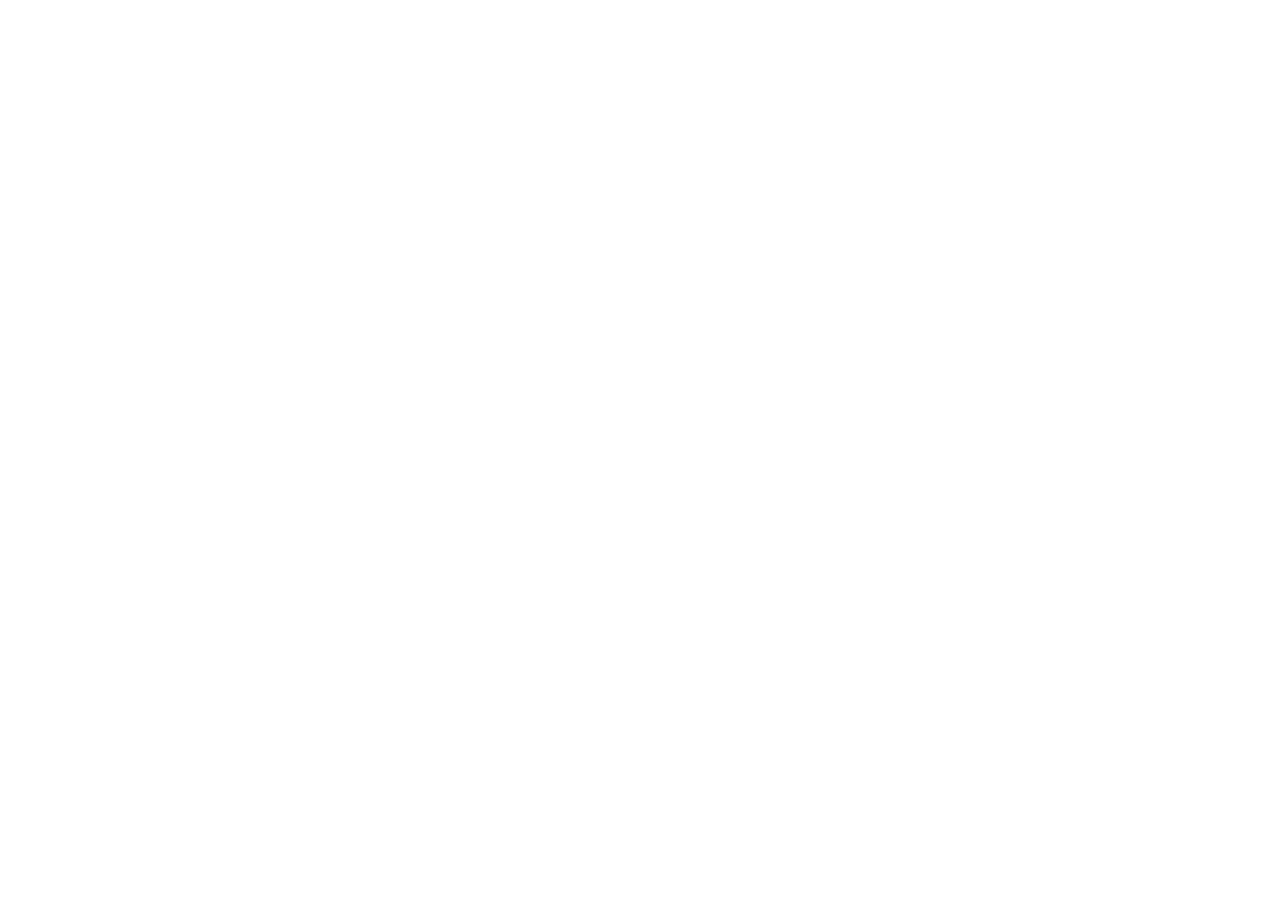
==== static/admin/index.html @ 3c5bbe9f "Add Sveltia CMS admin panel with GitHub OAuth" ====
<!DOCTYPE html>
<html>
<head>
  <meta charset="utf-8" />
  <meta name="viewport" content="width=device-width, initial-scale=1.0" />
  <title>Retro Catalog Admin</title>
</head>
<body>
  <script src="https://unpkg.com/@sveltia/cms/dist/sveltia-cms.js"></script>
</body>
</html>
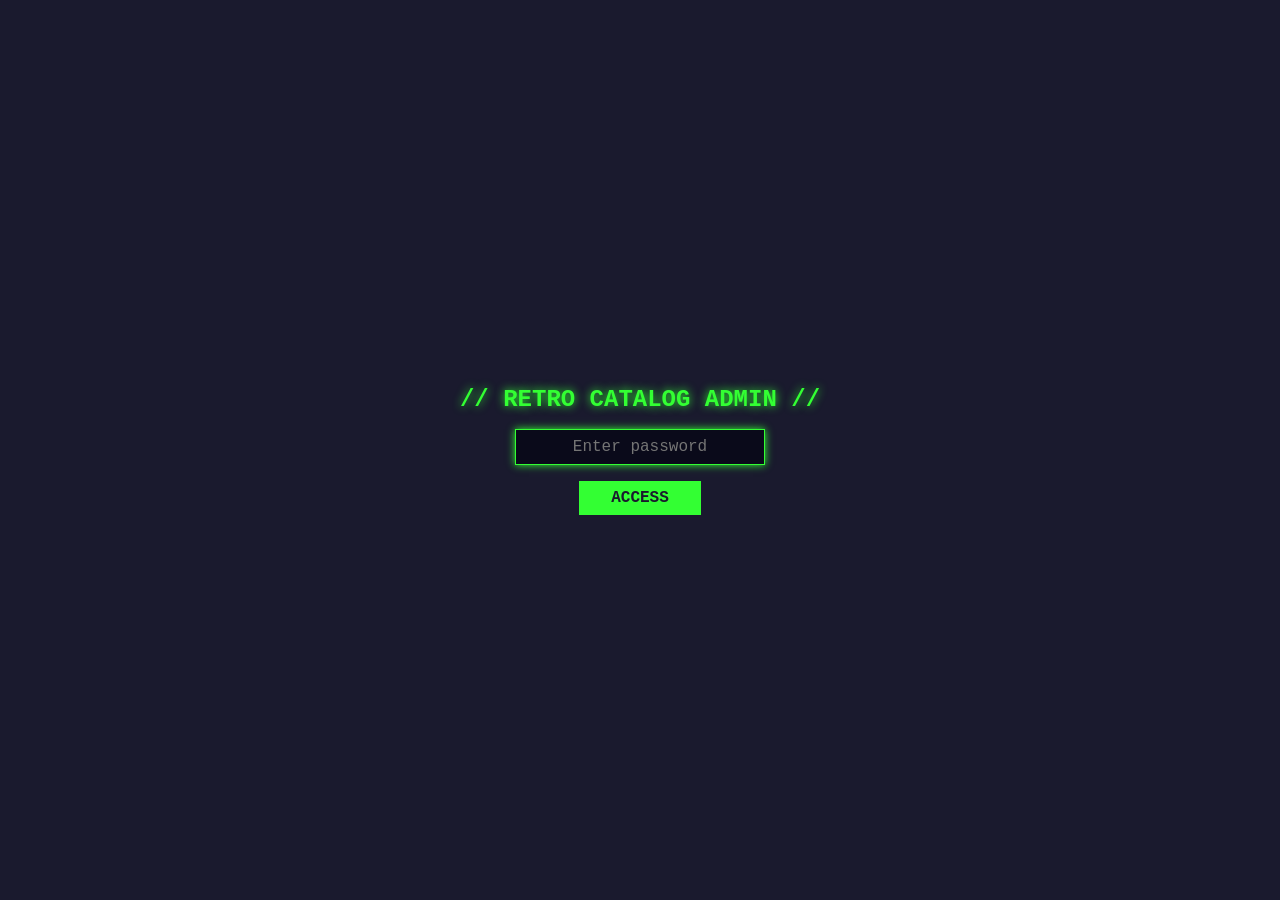
==== commit 2fc3c5d5: "Replace Sveltia CMS with simple password-gated admin form Removes GitHub OAuth/PKCE complexity in fa" ====
--- a/static/admin/index.html
+++ b/static/admin/index.html
@@ -1,11 +1,344 @@
 <!DOCTYPE html>
-<html>
+<html lang="en">
 <head>
   <meta charset="utf-8" />
   <meta name="viewport" content="width=device-width, initial-scale=1.0" />
   <title>Retro Catalog Admin</title>
+  <style>
+    * { box-sizing: border-box; margin: 0; padding: 0; }
+    body {
+      font-family: "Courier New", monospace;
+      background: #1a1a2e;
+      color: #33ff33;
+      min-height: 100vh;
+    }
+    /* Password screen */
+    #login-screen {
+      display: flex;
+      flex-direction: column;
+      align-items: center;
+      justify-content: center;
+      min-height: 100vh;
+      gap: 1rem;
+    }
+    #login-screen h1 { font-size: 1.5rem; text-shadow: 0 0 10px #33ff33; }
+    #login-screen input {
+      font-family: inherit;
+      font-size: 1rem;
+      padding: 0.5rem 1rem;
+      background: #0a0a1a;
+      border: 1px solid #33ff33;
+      color: #33ff33;
+      text-align: center;
+      width: 250px;
+    }
+    #login-screen input:focus { outline: none; box-shadow: 0 0 8px #33ff33; }
+    #login-screen button {
+      font-family: inherit;
+      font-size: 1rem;
+      padding: 0.5rem 2rem;
+      background: #33ff33;
+      color: #1a1a2e;
+      border: none;
+      cursor: pointer;
+      font-weight: bold;
+    }
+    #login-screen button:hover { background: #66ff66; }
+    #login-error { color: #ff3333; display: none; }
+
+    /* Admin panel */
+    #admin-panel { display: none; padding: 2rem; max-width: 800px; margin: 0 auto; }
+    #admin-panel h1 {
+      font-size: 1.5rem;
+      margin-bottom: 1.5rem;
+      text-shadow: 0 0 10px #33ff33;
+      border-bottom: 1px solid #33ff33;
+      padding-bottom: 0.5rem;
+    }
+    .form-group { margin-bottom: 1rem; }
+    .form-group label {
+      display: block;
+      margin-bottom: 0.25rem;
+      font-size: 0.9rem;
+      color: #88ff88;
+    }
+    .form-group input, .form-group select, .form-group textarea {
+      font-family: inherit;
+      font-size: 0.9rem;
+      padding: 0.4rem 0.6rem;
+      background: #0a0a1a;
+      border: 1px solid #33ff33;
+      color: #33ff33;
+      width: 100%;
+    }
+    .form-group textarea { min-height: 150px; resize: vertical; }
+    .form-group input:focus, .form-group select:focus, .form-group textarea:focus {
+      outline: none;
+      box-shadow: 0 0 6px #33ff33;
+    }
+    .form-row { display: flex; gap: 1rem; }
+    .form-row .form-group { flex: 1; }
+    .actions { margin-top: 1.5rem; display: flex; gap: 1rem; flex-wrap: wrap; }
+    .actions button {
+      font-family: inherit;
+      font-size: 1rem;
+      padding: 0.5rem 1.5rem;
+      border: none;
+      cursor: pointer;
+      font-weight: bold;
+    }
+    #btn-preview {
+      background: #336699;
+      color: #fff;
+    }
+    #btn-download {
+      background: #33ff33;
+      color: #1a1a2e;
+    }
+    #btn-copy {
+      background: #ff9933;
+      color: #1a1a2e;
+    }
+    .actions button:hover { opacity: 0.85; }
+
+    /* Preview */
+    #preview-section { display: none; margin-top: 2rem; }
+    #preview-section h2 {
+      font-size: 1.1rem;
+      margin-bottom: 0.5rem;
+      color: #88ff88;
+    }
+    #preview-output {
+      background: #0a0a1a;
+      border: 1px solid #33ff33;
+      padding: 1rem;
+      white-space: pre-wrap;
+      font-size: 0.85rem;
+      max-height: 500px;
+      overflow-y: auto;
+    }
+    #copy-toast {
+      display: none;
+      color: #ff9933;
+      font-size: 0.9rem;
+      margin-top: 0.5rem;
+    }
+  </style>
 </head>
 <body>
-  <script src="https://unpkg.com/@sveltia/cms/dist/sveltia-cms.js"></script>
+
+<!-- Password Screen -->
+<div id="login-screen">
+  <h1>// RETRO CATALOG ADMIN //</h1>
+  <input type="password" id="password-input" placeholder="Enter password" autofocus />
+  <button onclick="checkPassword()">ACCESS</button>
+  <div id="login-error">ACCESS DENIED</div>
+</div>
+
+<!-- Admin Panel -->
+<div id="admin-panel">
+  <h1>// NEW COMPUTER ENTRY //</h1>
+
+  <div class="form-group">
+    <label>Title *</label>
+    <input type="text" id="f-title" placeholder="e.g. Commodore 64" />
+  </div>
+
+  <div class="form-row">
+    <div class="form-group">
+      <label>Brand *</label>
+      <input type="text" id="f-brand" placeholder="e.g. Commodore" />
+    </div>
+    <div class="form-group">
+      <label>Year *</label>
+      <input type="number" id="f-year" placeholder="e.g. 1982" />
+    </div>
+  </div>
+
+  <div class="form-row">
+    <div class="form-group">
+      <label>CPU</label>
+      <input type="text" id="f-cpu" placeholder="e.g. MOS 6510 @ 1.023 MHz" />
+    </div>
+    <div class="form-group">
+      <label>RAM</label>
+      <input type="text" id="f-ram" placeholder="e.g. 64 KB" />
+    </div>
+  </div>
+
+  <div class="form-row">
+    <div class="form-group">
+      <label>Storage</label>
+      <input type="text" id="f-storage" placeholder="e.g. 1541 Floppy Drive" />
+    </div>
+    <div class="form-group">
+      <label>Display</label>
+      <input type="text" id="f-display" placeholder="e.g. 320x200, 16 colors" />
+    </div>
+  </div>
+
+  <div class="form-row">
+    <div class="form-group">
+      <label>OS</label>
+      <input type="text" id="f-os" placeholder="e.g. BASIC 2.0" />
+    </div>
+    <div class="form-group">
+      <label>Condition</label>
+      <select id="f-condition">
+        <option value="">-- select --</option>
+        <option>Working</option>
+        <option>Partially Working</option>
+        <option>Not Working</option>
+        <option>Unrestored</option>
+        <option>Restored</option>
+      </select>
+    </div>
+  </div>
+
+  <div class="form-row">
+    <div class="form-group">
+      <label>Acquired</label>
+      <input type="text" id="f-acquired" placeholder="e.g. 2023" />
+    </div>
+    <div class="form-group">
+      <label>Type</label>
+      <select id="f-type">
+        <option value="">-- select --</option>
+        <option>Desktop</option>
+        <option>Home Computer</option>
+        <option>Laptop</option>
+        <option>Workstation</option>
+        <option>Portable</option>
+        <option>Game Console</option>
+        <option>Terminal</option>
+        <option>Other</option>
+      </select>
+    </div>
+  </div>
+
+  <div class="form-group">
+    <label>Era</label>
+    <select id="f-era">
+      <option value="">-- select --</option>
+      <option>1970s</option>
+      <option>1980s</option>
+      <option>1990s</option>
+      <option>2000s</option>
+    </select>
+  </div>
+
+  <div class="form-group">
+    <label>Tagline *</label>
+    <input type="text" id="f-tagline" placeholder="e.g. The best-selling single computer model of all time" />
+  </div>
+
+  <div class="form-group">
+    <label>Description (Markdown)</label>
+    <textarea id="f-body" placeholder="Write about this machine..."></textarea>
+  </div>
+
+  <div class="actions">
+    <button id="btn-preview" onclick="generatePreview()">PREVIEW</button>
+    <button id="btn-download" onclick="downloadFile()">DOWNLOAD .MD</button>
+    <button id="btn-copy" onclick="copyToClipboard()">COPY TO CLIPBOARD</button>
+  </div>
+
+  <div id="preview-section">
+    <h2>// OUTPUT PREVIEW //</h2>
+    <pre id="preview-output"></pre>
+    <div id="copy-toast">Copied to clipboard!</div>
+  </div>
+</div>
+
+<script>
+  // Hardcoded password - change this to whatever you want
+  const ADMIN_PASSWORD = "retro";
+
+  function checkPassword() {
+    const input = document.getElementById("password-input");
+    if (input.value === ADMIN_PASSWORD) {
+      document.getElementById("login-screen").style.display = "none";
+      document.getElementById("admin-panel").style.display = "block";
+    } else {
+      const err = document.getElementById("login-error");
+      err.style.display = "block";
+      input.value = "";
+      input.focus();
+      setTimeout(() => err.style.display = "none", 2000);
+    }
+  }
+
+  document.getElementById("password-input").addEventListener("keydown", (e) => {
+    if (e.key === "Enter") checkPassword();
+  });
+
+  function slugify(text) {
+    return text.toLowerCase().replace(/[^a-z0-9]+/g, "-").replace(/(^-|-$)/g, "");
+  }
+
+  function generateMarkdown() {
+    const title = document.getElementById("f-title").value.trim();
+    const brand = document.getElementById("f-brand").value.trim();
+    const year = document.getElementById("f-year").value.trim();
+    const cpu = document.getElementById("f-cpu").value.trim();
+    const ram = document.getElementById("f-ram").value.trim();
+    const storage = document.getElementById("f-storage").value.trim();
+    const display = document.getElementById("f-display").value.trim();
+    const os = document.getElementById("f-os").value.trim();
+    const condition = document.getElementById("f-condition").value;
+    const acquired = document.getElementById("f-acquired").value.trim();
+    const type = document.getElementById("f-type").value;
+    const era = document.getElementById("f-era").value;
+    const tagline = document.getElementById("f-tagline").value.trim();
+    const body = document.getElementById("f-body").value.trim();
+
+    let md = "---\n";
+    md += `title: "${title}"\n`;
+    if (brand) md += `brand: "${brand}"\n`;
+    if (year) md += `year: ${year}\n`;
+    if (cpu) md += `cpu: "${cpu}"\n`;
+    if (ram) md += `ram: "${ram}"\n`;
+    if (storage) md += `storage: "${storage}"\n`;
+    if (display) md += `display: "${display}"\n`;
+    if (os) md += `os: "${os}"\n`;
+    if (condition) md += `condition: "${condition}"\n`;
+    if (acquired) md += `acquired: "${acquired}"\n`;
+    if (tagline) md += `tagline: "${tagline}"\n`;
+    if (brand) md += `brands: ["${brand}"]\n`;
+    if (era) md += `eras: ["${era}"]\n`;
+    if (type) md += `types: ["${type}"]\n`;
+    md += "draft: false\n";
+    md += "---\n\n";
+    if (body) md += body + "\n";
+
+    return { md, slug: slugify(title) };
+  }
+
+  function generatePreview() {
+    const { md } = generateMarkdown();
+    document.getElementById("preview-output").textContent = md;
+    document.getElementById("preview-section").style.display = "block";
+  }
+
+  function downloadFile() {
+    const { md, slug } = generateMarkdown();
+    const blob = new Blob([md], { type: "text/markdown" });
+    const a = document.createElement("a");
+    a.href = URL.createObjectURL(blob);
+    a.download = (slug || "new-computer") + ".md";
+    a.click();
+    URL.revokeObjectURL(a.href);
+  }
+
+  function copyToClipboard() {
+    const { md } = generateMarkdown();
+    navigator.clipboard.writeText(md).then(() => {
+      const toast = document.getElementById("copy-toast");
+      toast.style.display = "block";
+      setTimeout(() => toast.style.display = "none", 2000);
+    });
+  }
+</script>
+
 </body>
 </html>
